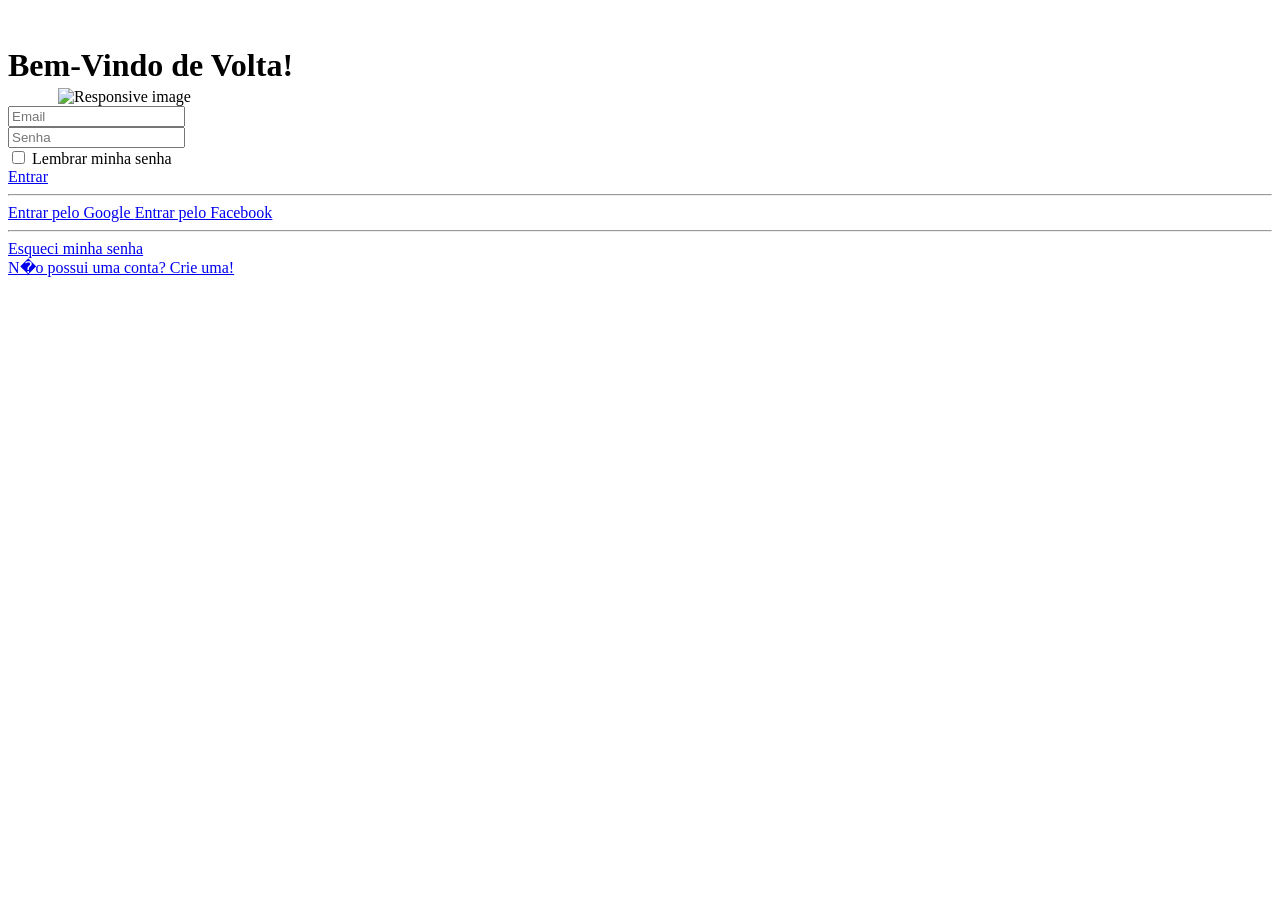
==== login.html @ c486a5f1 "Add files via upload" ====
<!DOCTYPE html>
<html lang="pt-br">

<head>

  
  <meta http-equiv="X-UA-Compatible" content="IE=edge">
  <meta name="viewport" content="width=device-width, initial-scale=1, shrink-to-fit=no">
  <meta name="description" content="">
  <meta name="author" content="">

  <title>SB Admin 2 - Login</title>

  <!-- Custom fonts for this template-->
  <link href="vendor/fontawesome-free/css/all.min.css" rel="stylesheet" type="text/css">
  <link href="https://fonts.googleapis.com/css?family=Nunito:200,200i,300,300i,400,400i,600,600i,700,700i,800,800i,900,900i" rel="stylesheet">

  <!-- Custom styles for this template-->
  <link href="css/sb-admin-2.min.css" rel="stylesheet">

</head>

<body class="bg-gradient-primary">

  <style>
      .img-fluid{
          position: relative;
          left: 50px;
          top: 80px;
      }

      .h4 {
          font-weight: bold;
      }

      .card{
          border-radius: 70px;
      }
  </style>

  <div class="container">

    <!-- Outer Row -->
    <div class="row justify-content-center">

      <div class="col-xl-10 col-lg-12 col-md-9">

        <div class="card o-hidden border-0 shadow-lg my-5">
          <div class="card-body p-0">
            <!-- Nested Row within Card Body -->
            <div class="row">
              <div class="col-lg-6 d-none d-lg-block">
		<img src="img/logo.png" class="img-fluid" alt="Responsive image">
	      </div>
              <div class="col-lg-6">
                <div class="p-5">
                  <div class="text-center">
                    <h1 class="h4 text-gray-900 mb-4">Bem-Vindo de Volta!</h1>
                  </div>
                  <form class="user">
                    <div class="form-group">
                      <input type="email" class="form-control form-control-user" id="exampleInputEmail" aria-describedby="emailHelp" placeholder="Email">
                    </div>
                    <div class="form-group">
                      <input type="password" class="form-control form-control-user" id="exampleInputPassword" placeholder="Senha">
                    </div>
                    <div class="form-group">
                      <div class="custom-control custom-checkbox small">
                        <input type="checkbox" class="custom-control-input" id="customCheck">
                        <label class="custom-control-label" for="customCheck">Lembrar minha senha</label>
                      </div>
                    </div>
                    <a href="index.html" class="btn btn-primary btn-user btn-block">
                      Entrar
                    </a>
                    <hr>
                    <a href="index.html" class="btn btn-google btn-user btn-block">
                      <i class="fab fa-google fa-fw"></i> Entrar pelo Google
                    </a>
                    <a href="index.html" class="btn btn-facebook btn-user btn-block">
                      <i class="fab fa-facebook-f fa-fw"></i> Entrar pelo Facebook
                    </a>
                  </form>
                  <hr>
                  <div class="text-center">
                    <a class="small" href="forgot-password.html">Esqueci minha senha</a>
                  </div>
                  <div class="text-center">
                    <a class="small" href="register.html">N�o possui uma conta? Crie uma!</a>
                  </div>
                </div>
              </div>
            </div>
          </div>
        </div>

      </div>

    </div>

  </div>

  <!-- Bootstrap core JavaScript-->
  <script src="vendor/jquery/jquery.min.js"></script>
  <script src="vendor/bootstrap/js/bootstrap.bundle.min.js"></script>

  <!-- Core plugin JavaScript-->
  <script src="vendor/jquery-easing/jquery.easing.min.js"></script>

  <!-- Custom scripts for all pages-->
  <script src="js/sb-admin-2.min.js"></script>

</body>

</html>
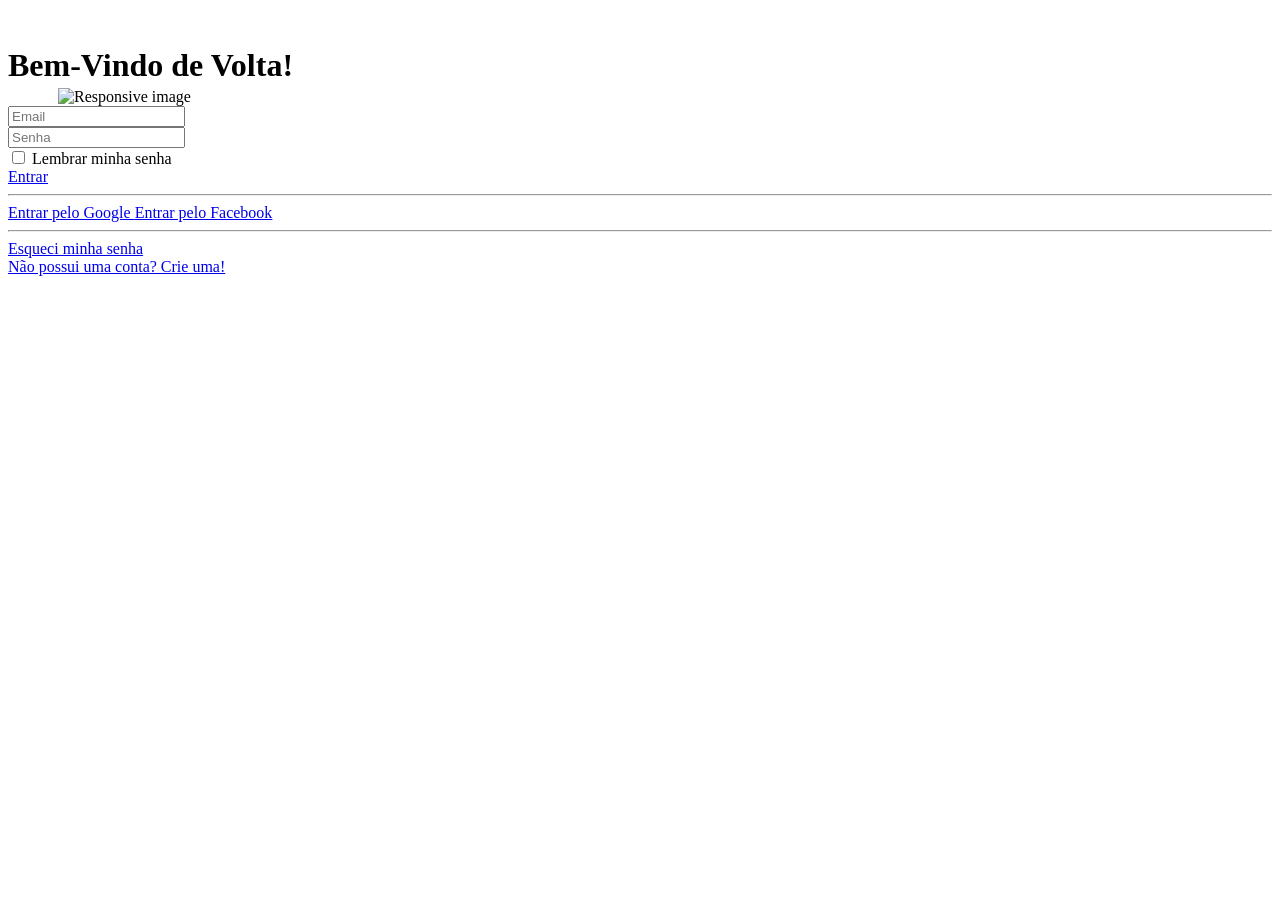
==== commit 27b340ce: "Update login.html" ====
--- a/login.html
+++ b/login.html
@@ -3,13 +3,12 @@
 
 <head>
 
-  
   <meta http-equiv="X-UA-Compatible" content="IE=edge">
   <meta name="viewport" content="width=device-width, initial-scale=1, shrink-to-fit=no">
   <meta name="description" content="">
   <meta name="author" content="">
 
-  <title>SB Admin 2 - Login</title>
+  <title>Login</title>
 
   <!-- Custom fonts for this template-->
   <link href="vendor/fontawesome-free/css/all.min.css" rel="stylesheet" type="text/css">
@@ -86,7 +85,7 @@
                     <a class="small" href="forgot-password.html">Esqueci minha senha</a>
                   </div>
                   <div class="text-center">
-                    <a class="small" href="register.html">N�o possui uma conta? Crie uma!</a>
+                    <a class="small" href="register.html">Não possui uma conta? Crie uma!</a>
                   </div>
                 </div>
               </div>
@@ -112,4 +111,4 @@
 
 </body>
 
-</html>+</html>
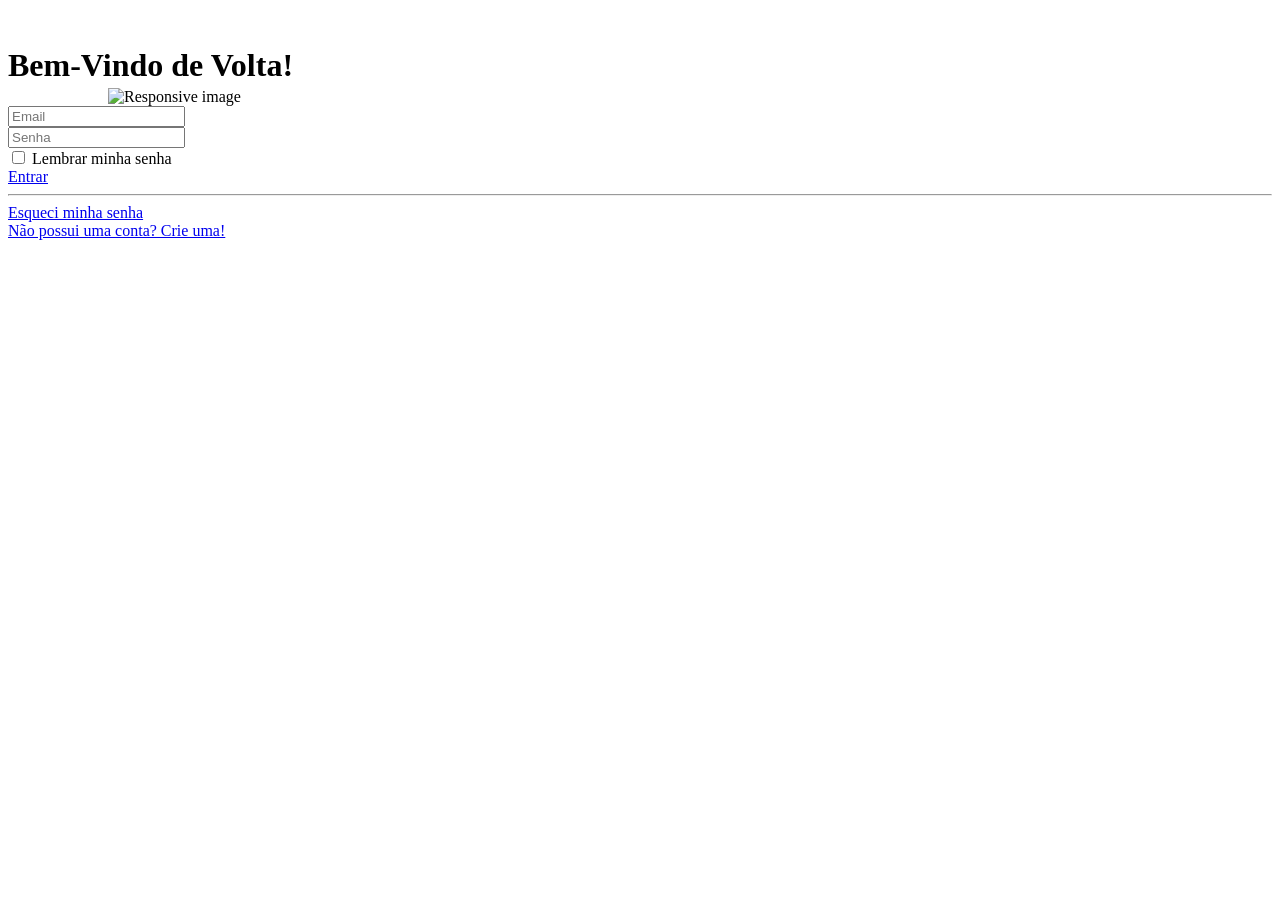
==== commit 93f5dd24: "Add files via upload" ====
--- a/login.html
+++ b/login.html
@@ -24,8 +24,9 @@
   <style>
       .img-fluid{
           position: relative;
-          left: 50px;
+          left: 100px;
           top: 80px;
+          height: 300px;
       }
 
       .h4 {
@@ -35,6 +36,7 @@
       .card{
           border-radius: 70px;
       }
+
   </style>
 
   <div class="container">
@@ -72,13 +74,7 @@
                     <a href="index.html" class="btn btn-primary btn-user btn-block">
                       Entrar
                     </a>
-                    <hr>
-                    <a href="index.html" class="btn btn-google btn-user btn-block">
-                      <i class="fab fa-google fa-fw"></i> Entrar pelo Google
-                    </a>
-                    <a href="index.html" class="btn btn-facebook btn-user btn-block">
-                      <i class="fab fa-facebook-f fa-fw"></i> Entrar pelo Facebook
-                    </a>
+                    
                   </form>
                   <hr>
                   <div class="text-center">
